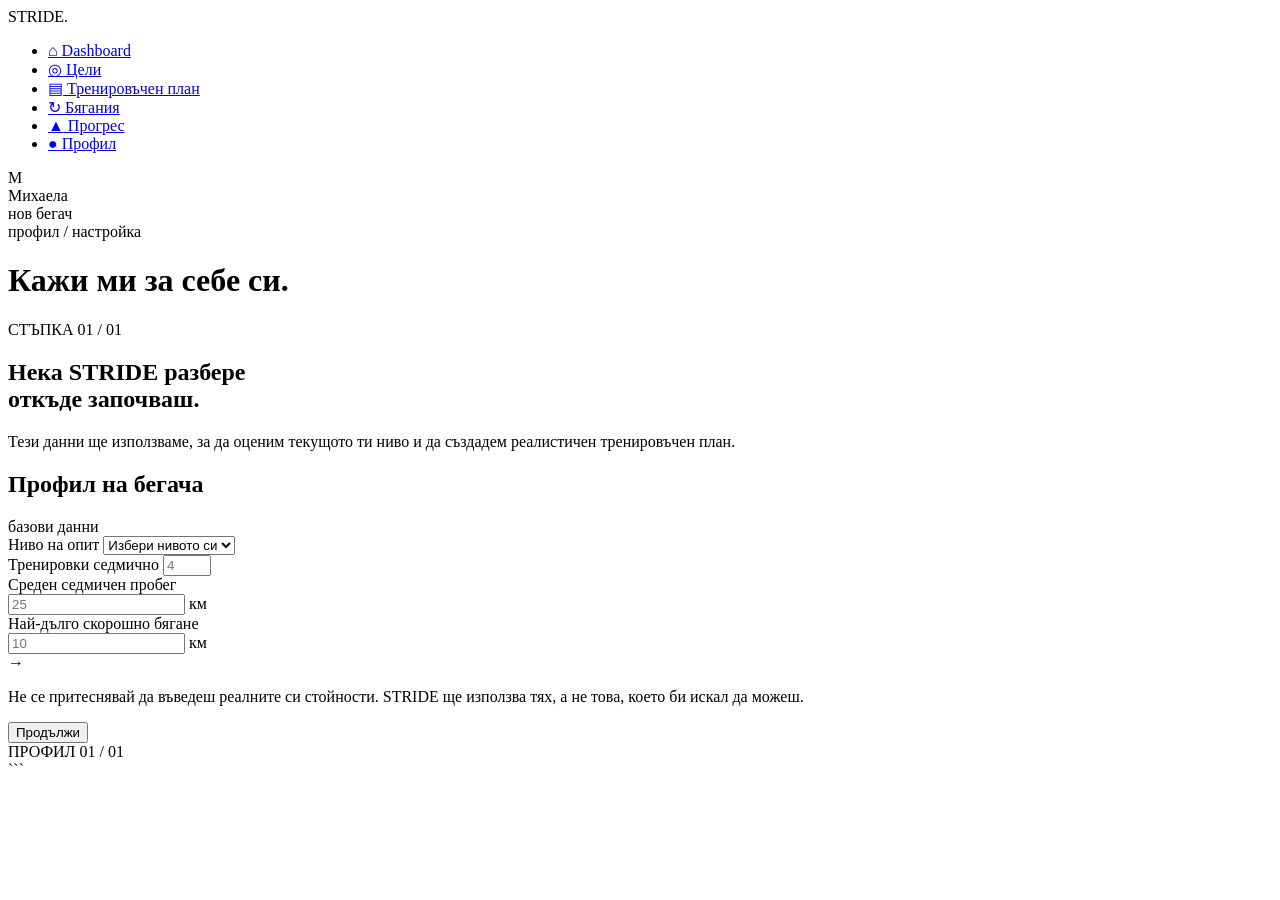
==== src/main/resources/templates/profile-setup.html @ 9b278358 "Adding some logic for Runner profile creation" ====
<!DOCTYPE html>
<html lang="bg"
      xmlns:th="http://www.thymeleaf.org">

<head>

  <meta charset="UTF-8">
  <meta name="viewport" content="width=device-width, initial-scale=1.0">

  <title>STRIDE — Профил</title>

  <link rel="preconnect" href="https://fonts.googleapis.com">
  <link rel="preconnect" href="https://fonts.gstatic.com" crossorigin>

  <link
          href="https://fonts.googleapis.com/css2?family=Anton&family=Inter:wght@400;500;600;700&family=JetBrains+Mono:wght@400;500;600;700&display=swap"
          rel="stylesheet">

  <link rel="stylesheet" th:href="@{/css/styles.css}">

</head>

<body>

<div class="app-shell">

  <!-- SIDEBAR -->

  <aside class="sidebar">

    <div class="sidebar-brand">
      STRIDE<span>.</span>
    </div>

    <nav class="sidebar-nav">

      <ul>

        <li>
          <a href="#">
            <span class="icon">⌂</span>
            Dashboard
          </a>
        </li>

        <li>
          <a href="#">
            <span class="icon">◎</span>
            Цели
          </a>
        </li>

        <li>
          <a href="#">
            <span class="icon">▤</span>
            Тренировъчен план
          </a>
        </li>

        <li>
          <a href="#">
            <span class="icon">↻</span>
            Бягания
          </a>
        </li>

        <li>
          <a href="#">
            <span class="icon">▲</span>
            Прогрес
          </a>
        </li>

        <li>
          <a href="#" class="active">
            <span class="icon">●</span>
            Профил
          </a>
        </li>

      </ul>

    </nav>

    <div class="sidebar-foot">

      <div class="sidebar-user">

        <div class="avatar">М</div>

        <div>
          <div class="name">Михаела</div>
          <div class="role">нов бегач</div>
        </div>

      </div>

    </div>

  </aside>


  <!-- MAIN -->

  <main class="main">

    <div class="topbar">

      <div>

        <div class="crumb">
          профил / настройка
        </div>

        <h1>
          Кажи ми за себе си.
        </h1>

      </div>

    </div>


    <div class="content profile-setup-content">

      <!-- INTRO -->

      <div class="setup-intro">

        <div class="setup-kicker">
          СТЪПКА 01 / 01
        </div>

        <h2>
          Нека STRIDE разбере<br>
          откъде започваш.
        </h2>

        <p>
          Тези данни ще използваме, за да оценим
          текущото ти ниво и да създадем реалистичен
          тренировъчен план.
        </p>

      </div>


      <!-- FORM CARD -->

      <div class="card">

        <div class="card-head">

          <h2>
            Профил на бегача
          </h2>

          <span class="meta">
                        базови данни
                    </span>

        </div>


        <div class="card-pad">


          <!-- GLOBAL ERROR -->

          <div
                  th:if="${#fields.hasGlobalErrors()}"
                  class="form-error">

            <div
                    th:each="error : ${#fields.globalErrors()}"
                    th:text="${error.defaultMessage}">
            </div>

          </div>


          <form
                  th:action="@{/profile/setup}"
                  th:object="${runnerProfileDto}"
                  method="post">


            <div class="form-grid">


              <!-- EXPERIENCE -->

              <div class="field full">

                <label for="experienceLevel">
                  Ниво на опит
                </label>

                <select
                        id="experienceLevel"
                        th:field="*{experienceLevel}">

                  <option value="">
                    Избери нивото си
                  </option>

                  <option
                          th:each="level : ${experienceLevels}"
                          th:value="${level}"
                          th:text="${level}">
                  </option>

                </select>

                <div
                        th:if="${#fields.hasErrors('experienceLevel')}"
                        th:errors="*{experienceLevel}"
                        class="field-error">
                </div>

              </div>


              <!-- RUNS PER WEEK -->

              <div class="field">

                <label for="runsPerWeek">
                  Тренировки седмично
                </label>

                <input
                        type="number"
                        id="runsPerWeek"
                        th:field="*{runsPerWeek}"
                        min="0"
                        max="14"
                        placeholder="4">

                <div
                        th:if="${#fields.hasErrors('runsPerWeek')}"
                        th:errors="*{runsPerWeek}"
                        class="field-error">
                </div>

              </div>


              <!-- WEEKLY DISTANCE -->

              <div class="field">

                <label for="averageWeeklyDistance">
                  Среден седмичен пробег
                </label>

                <div class="input-suffix">

                  <input
                          type="number"
                          id="averageWeeklyDistance"
                          th:field="*{averageWeeklyDistance}"
                          min="0"
                          step="0.1"
                          placeholder="25">

                  <span>
                                        км
                                    </span>

                </div>

                <div
                        th:if="${#fields.hasErrors('averageWeeklyDistance')}"
                        th:errors="*{averageWeeklyDistance}"
                        class="field-error">
                </div>

              </div>


              <!-- LONGEST RUN -->

              <div class="field full">

                <label for="longestRecentRun">
                  Най-дълго скорошно бягане
                </label>

                <div class="input-suffix">

                  <input
                          type="number"
                          id="longestRecentRun"
                          th:field="*{longestRecentRun}"
                          min="0"
                          step="0.1"
                          placeholder="10">

                  <span>
                                        км
                                    </span>

                </div>

                <div
                        th:if="${#fields.hasErrors('longestRecentRun')}"
                        th:errors="*{longestRecentRun}"
                        class="field-error">
                </div>

              </div>

            </div>


            <div class="divider"></div>


            <div class="setup-note">

                            <span class="setup-note-icon">
                                →
                            </span>

              <p>
                Не се притеснявай да въведеш реалните си
                стойности. STRIDE ще използва тях, а не
                това, което би искал да можеш.
              </p>

            </div>


            <!-- CSRF -->

            <input
                    type="hidden"
                    th:name="${_csrf.parameterName}"
                    th:value="${_csrf.token}">


            <button
                    type="submit"
                    class="btn-primary auth-submit">

              Продължи

            </button>

          </form>

        </div>

      </div>


      <!-- PROGRESS -->

      <div class="setup-progress">

        <div class="setup-progress-label">

                    <span>
                        ПРОФИЛ
                    </span>

          <span>
                        01 / 01
                    </span>

        </div>

        <div class="setup-progress-track">

          <div class="setup-progress-fill"></div>

        </div>

      </div>

    </div>

  </main>

</div>

</body>
</html>
```
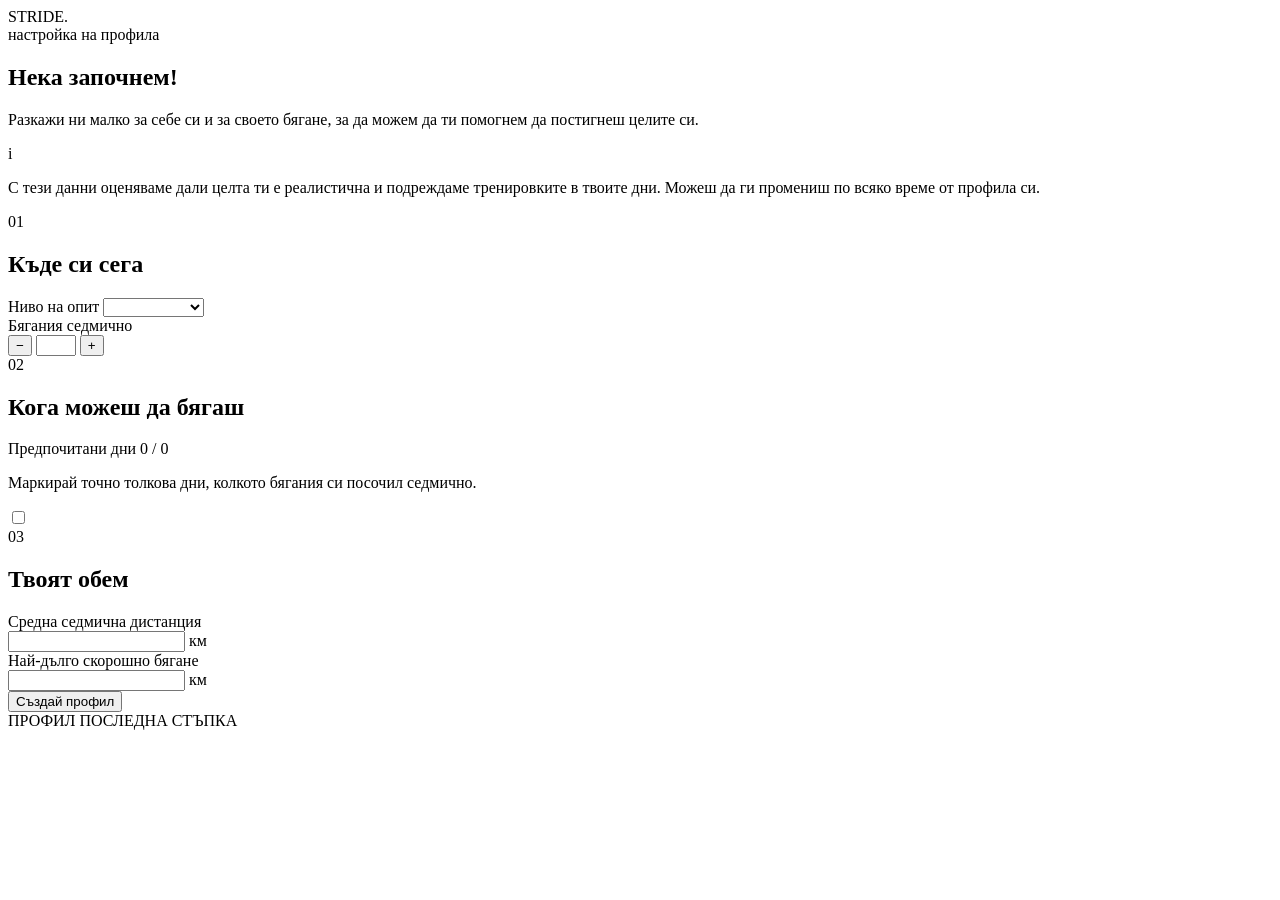
==== commit f10c623b: "Fixing RunnerProfile creation" ====
--- a/src/main/resources/templates/profile-setup.html
+++ b/src/main/resources/templates/profile-setup.html
@@ -1,390 +1,224 @@
 <!DOCTYPE html>
-<html lang="bg"
-      xmlns:th="http://www.thymeleaf.org">
-
+<html lang="bg" xmlns:th="http://www.thymeleaf.org">
 <head>
-
   <meta charset="UTF-8">
   <meta name="viewport" content="width=device-width, initial-scale=1.0">
-
-  <title>STRIDE — Профил</title>
+  <title>Настрой профила си | STRIDE</title>
 
   <link rel="preconnect" href="https://fonts.googleapis.com">
   <link rel="preconnect" href="https://fonts.gstatic.com" crossorigin>
-
-  <link
-          href="https://fonts.googleapis.com/css2?family=Anton&family=Inter:wght@400;500;600;700&family=JetBrains+Mono:wght@400;500;600;700&display=swap"
-          rel="stylesheet">
-
+  <link href="https://fonts.googleapis.com/css2?family=Anton&family=Inter:wght@400;500;600;700&family=JetBrains+Mono:wght@400;500;600;700&display=swap" rel="stylesheet">
   <link rel="stylesheet" th:href="@{/css/styles.css}">
-
 </head>
 
 <body>
-
-<div class="app-shell">
-
-  <!-- SIDEBAR -->
-
-  <aside class="sidebar">
-
-    <div class="sidebar-brand">
-      STRIDE<span>.</span>
+<div class="auth-page">
+  <div class="auth-container profile-setup-content">
+
+    <div class="auth-brand">STRIDE<span>.</span></div>
+
+    <div class="setup-intro">
+      <div class="setup-kicker">настройка на профила</div>
+      <h2>Нека започнем!</h2>
+      <p>
+        Разкажи ни малко за себе си и за своето бягане,
+        за да можем да ти помогнем да постигнеш целите си.
+      </p>
     </div>
 
-    <nav class="sidebar-nav">
-
-      <ul>
-
-        <li>
-          <a href="#">
-            <span class="icon">⌂</span>
-            Dashboard
-          </a>
-        </li>
-
-        <li>
-          <a href="#">
-            <span class="icon">◎</span>
-            Цели
-          </a>
-        </li>
-
-        <li>
-          <a href="#">
-            <span class="icon">▤</span>
-            Тренировъчен план
-          </a>
-        </li>
-
-        <li>
-          <a href="#">
-            <span class="icon">↻</span>
-            Бягания
-          </a>
-        </li>
-
-        <li>
-          <a href="#">
-            <span class="icon">▲</span>
-            Прогрес
-          </a>
-        </li>
-
-        <li>
-          <a href="#" class="active">
-            <span class="icon">●</span>
-            Профил
-          </a>
-        </li>
-
-      </ul>
-
-    </nav>
-
-    <div class="sidebar-foot">
-
-      <div class="sidebar-user">
-
-        <div class="avatar">М</div>
-
-        <div>
-          <div class="name">Михаела</div>
-          <div class="role">нов бегач</div>
-        </div>
-
+    <div class="setup-note">
+      <span class="setup-note-icon">i</span>
+      <p>
+        С тези данни оценяваме дали целта ти е реалистична и подреждаме
+        тренировките в твоите дни. Можеш да ги промениш по всяко време от профила си.
+      </p>
+    </div>
+
+    <form th:action="@{/profile/setup}"
+          th:object="${runnerProfileDto}"
+          method="post"
+          id="profileForm"
+          class="card card-pad">
+
+      <div th:if="${#fields.hasGlobalErrors()}" class="form-error">
+        <div th:each="error : ${#fields.globalErrors()}" th:text="${error}"></div>
       </div>
 
+      <!-- 01 · Къде си сега -->
+      <section class="form-section">
+        <div class="section-label">
+          <span class="section-num">01</span>
+          <h2>Къде си сега</h2>
+        </div>
+
+        <div class="form-row">
+          <div class="field">
+            <label for="experienceLevel">Ниво на опит</label>
+            <select id="experienceLevel" th:field="*{experienceLevel}" required>
+              <option value="" disabled
+                      th:selected="${runnerProfileDto.experienceLevel == null}">
+                Избери ниво
+              </option>
+              <option th:each="level : ${experienceLevels}"
+                      th:value="${level}"
+                      th:text="${level}"></option>
+            </select>
+            <div th:if="${#fields.hasErrors('experienceLevel')}"
+                 th:errors="*{experienceLevel}" class="field-error"></div>
+          </div>
+
+          <div class="field">
+            <label for="runsPerWeek">Бягания седмично</label>
+            <div class="stepper">
+              <button type="button" data-step="-1" aria-label="По-малко бягания">−</button>
+              <input type="number" id="runsPerWeek" th:field="*{runsPerWeek}"
+                     min="1" max="7" step="1" required>
+              <button type="button" data-step="1" aria-label="Повече бягания">+</button>
+            </div>
+            <div th:if="${#fields.hasErrors('runsPerWeek')}"
+                 th:errors="*{runsPerWeek}" class="field-error"></div>
+          </div>
+        </div>
+      </section>
+
+      <!-- 02 · Кога можеш да бягаш -->
+      <section class="form-section">
+        <div class="section-label">
+          <span class="section-num">02</span>
+          <h2>Кога можеш да бягаш</h2>
+        </div>
+
+        <div class="days-head">
+          <label>Предпочитани дни</label>
+          <span class="day-counter" id="dayCounter">0 / 0</span>
+        </div>
+        <p class="field-hint">
+          Маркирай точно толкова дни, колкото бягания си посочил седмично.
+        </p>
+
+        <div class="days-grid">
+          <label class="day-option" th:each="day : ${days}">
+            <input type="checkbox"
+                   th:field="*{preferredRunningDays}"
+                   th:value="${day}"
+                   class="running-day">
+            <span class="day-name" th:text="${
+                day.name() == 'MONDAY'    ? 'Пон' :
+                day.name() == 'TUESDAY'   ? 'Вто' :
+                day.name() == 'WEDNESDAY' ? 'Сря' :
+                day.name() == 'THURSDAY'  ? 'Чет' :
+                day.name() == 'FRIDAY'    ? 'Пет' :
+                day.name() == 'SATURDAY'  ? 'Съб' : 'Нед'}"></span>
+          </label>
+        </div>
+
+        <div id="daysValidation" class="field-error" aria-live="polite"></div>
+        <div th:if="${#fields.hasErrors('preferredRunningDays')}"
+             th:errors="*{preferredRunningDays}" class="field-error"></div>
+      </section>
+
+      <!-- 03 · Твоят обем -->
+      <section class="form-section">
+        <div class="section-label">
+          <span class="section-num">03</span>
+          <h2>Твоят обем</h2>
+        </div>
+
+        <div class="form-row">
+          <div class="field">
+            <label for="averageWeeklyDistance">Средна седмична дистанция</label>
+            <div class="input-suffix">
+              <input type="number" id="averageWeeklyDistance"
+                     th:field="*{averageWeeklyDistance}"
+                     min="0" step="0.1" required>
+              <span>км</span>
+            </div>
+            <div th:if="${#fields.hasErrors('averageWeeklyDistance')}"
+                 th:errors="*{averageWeeklyDistance}" class="field-error"></div>
+          </div>
+
+          <div class="field">
+            <label for="longestRecentRun">Най-дълго скорошно бягане</label>
+            <div class="input-suffix">
+              <input type="number" id="longestRecentRun"
+                     th:field="*{longestRecentRun}"
+                     min="0" step="0.1">
+              <span>км</span>
+            </div>
+            <div th:if="${#fields.hasErrors('longestRecentRun')}"
+                 th:errors="*{longestRecentRun}" class="field-error"></div>
+          </div>
+        </div>
+      </section>
+
+      <button type="submit" id="submitButton" class="btn-primary auth-submit">
+        Създай профил
+      </button>
+    </form>
+
+    <div class="setup-progress">
+      <div class="setup-progress-label">
+        <span>ПРОФИЛ</span>
+        <span>ПОСЛЕДНА СТЪПКА</span>
+      </div>
+      <div class="setup-progress-track">
+        <div class="setup-progress-fill"></div>
+      </div>
     </div>
 
-  </aside>
-
-
-  <!-- MAIN -->
-
-  <main class="main">
-
-    <div class="topbar">
-
-      <div>
-
-        <div class="crumb">
-          профил / настройка
-        </div>
-
-        <h1>
-          Кажи ми за себе си.
-        </h1>
-
-      </div>
-
-    </div>
-
-
-    <div class="content profile-setup-content">
-
-      <!-- INTRO -->
-
-      <div class="setup-intro">
-
-        <div class="setup-kicker">
-          СТЪПКА 01 / 01
-        </div>
-
-        <h2>
-          Нека STRIDE разбере<br>
-          откъде започваш.
-        </h2>
-
-        <p>
-          Тези данни ще използваме, за да оценим
-          текущото ти ниво и да създадем реалистичен
-          тренировъчен план.
-        </p>
-
-      </div>
-
-
-      <!-- FORM CARD -->
-
-      <div class="card">
-
-        <div class="card-head">
-
-          <h2>
-            Профил на бегача
-          </h2>
-
-          <span class="meta">
-                        базови данни
-                    </span>
-
-        </div>
-
-
-        <div class="card-pad">
-
-
-          <!-- GLOBAL ERROR -->
-
-          <div
-                  th:if="${#fields.hasGlobalErrors()}"
-                  class="form-error">
-
-            <div
-                    th:each="error : ${#fields.globalErrors()}"
-                    th:text="${error.defaultMessage}">
-            </div>
-
-          </div>
-
-
-          <form
-                  th:action="@{/profile/setup}"
-                  th:object="${runnerProfileDto}"
-                  method="post">
-
-
-            <div class="form-grid">
-
-
-              <!-- EXPERIENCE -->
-
-              <div class="field full">
-
-                <label for="experienceLevel">
-                  Ниво на опит
-                </label>
-
-                <select
-                        id="experienceLevel"
-                        th:field="*{experienceLevel}">
-
-                  <option value="">
-                    Избери нивото си
-                  </option>
-
-                  <option
-                          th:each="level : ${experienceLevels}"
-                          th:value="${level}"
-                          th:text="${level}">
-                  </option>
-
-                </select>
-
-                <div
-                        th:if="${#fields.hasErrors('experienceLevel')}"
-                        th:errors="*{experienceLevel}"
-                        class="field-error">
-                </div>
-
-              </div>
-
-
-              <!-- RUNS PER WEEK -->
-
-              <div class="field">
-
-                <label for="runsPerWeek">
-                  Тренировки седмично
-                </label>
-
-                <input
-                        type="number"
-                        id="runsPerWeek"
-                        th:field="*{runsPerWeek}"
-                        min="0"
-                        max="14"
-                        placeholder="4">
-
-                <div
-                        th:if="${#fields.hasErrors('runsPerWeek')}"
-                        th:errors="*{runsPerWeek}"
-                        class="field-error">
-                </div>
-
-              </div>
-
-
-              <!-- WEEKLY DISTANCE -->
-
-              <div class="field">
-
-                <label for="averageWeeklyDistance">
-                  Среден седмичен пробег
-                </label>
-
-                <div class="input-suffix">
-
-                  <input
-                          type="number"
-                          id="averageWeeklyDistance"
-                          th:field="*{averageWeeklyDistance}"
-                          min="0"
-                          step="0.1"
-                          placeholder="25">
-
-                  <span>
-                                        км
-                                    </span>
-
-                </div>
-
-                <div
-                        th:if="${#fields.hasErrors('averageWeeklyDistance')}"
-                        th:errors="*{averageWeeklyDistance}"
-                        class="field-error">
-                </div>
-
-              </div>
-
-
-              <!-- LONGEST RUN -->
-
-              <div class="field full">
-
-                <label for="longestRecentRun">
-                  Най-дълго скорошно бягане
-                </label>
-
-                <div class="input-suffix">
-
-                  <input
-                          type="number"
-                          id="longestRecentRun"
-                          th:field="*{longestRecentRun}"
-                          min="0"
-                          step="0.1"
-                          placeholder="10">
-
-                  <span>
-                                        км
-                                    </span>
-
-                </div>
-
-                <div
-                        th:if="${#fields.hasErrors('longestRecentRun')}"
-                        th:errors="*{longestRecentRun}"
-                        class="field-error">
-                </div>
-
-              </div>
-
-            </div>
-
-
-            <div class="divider"></div>
-
-
-            <div class="setup-note">
-
-                            <span class="setup-note-icon">
-                                →
-                            </span>
-
-              <p>
-                Не се притеснявай да въведеш реалните си
-                стойности. STRIDE ще използва тях, а не
-                това, което би искал да можеш.
-              </p>
-
-            </div>
-
-
-            <!-- CSRF -->
-
-            <input
-                    type="hidden"
-                    th:name="${_csrf.parameterName}"
-                    th:value="${_csrf.token}">
-
-
-            <button
-                    type="submit"
-                    class="btn-primary auth-submit">
-
-              Продължи
-
-            </button>
-
-          </form>
-
-        </div>
-
-      </div>
-
-
-      <!-- PROGRESS -->
-
-      <div class="setup-progress">
-
-        <div class="setup-progress-label">
-
-                    <span>
-                        ПРОФИЛ
-                    </span>
-
-          <span>
-                        01 / 01
-                    </span>
-
-        </div>
-
-        <div class="setup-progress-track">
-
-          <div class="setup-progress-fill"></div>
-
-        </div>
-
-      </div>
-
-    </div>
-
-  </main>
-
+  </div>
 </div>
 
+<script>
+  const form           = document.getElementById('profileForm');
+  const runsPerWeek    = document.getElementById('runsPerWeek');
+  const dayCheckboxes  = document.querySelectorAll('.running-day');
+  const daysValidation = document.getElementById('daysValidation');
+  const dayCounter     = document.getElementById('dayCounter');
+
+  // showMessage=false при зареждане: проверяваме тихо, без да плашим с грешка
+  function validateRunningDays(showMessage = true) {
+    const selectedDays = document.querySelectorAll('.running-day:checked').length;
+    const expectedDays = Number(runsPerWeek.value);
+
+    let message = '';
+    if (runsPerWeek.value === '' || expectedDays < 1 || expectedDays > 7) {
+      message = 'Въведи брой бягания между 1 и 7.';
+    } else if (selectedDays === 0) {
+      message = 'Избери поне един ден за бягане.';
+    } else if (selectedDays !== expectedDays) {
+      message = `Избрани дни: ${selectedDays}. Бягания седмично: ${expectedDays}. Броят трябва да съвпада.`;
+    }
+
+    daysValidation.textContent = showMessage ? message : '';
+    runsPerWeek.setCustomValidity(message);
+
+    dayCounter.textContent = `${selectedDays} / ${expectedDays || 0}`;
+    dayCounter.classList.toggle('ok', message === '');
+
+    return message === '';
+  }
+
+  // − / + бутоните на stepper-а
+  document.querySelectorAll('[data-step]').forEach(btn => {
+    btn.addEventListener('click', () => {
+      const current = Number(runsPerWeek.value) || 0;
+      const next = Math.min(7, Math.max(1, current + Number(btn.dataset.step)));
+      runsPerWeek.value = next;
+      validateRunningDays();
+    });
+  });
+
+  dayCheckboxes.forEach(cb => cb.addEventListener('change', () => validateRunningDays()));
+  runsPerWeek.addEventListener('input', () => validateRunningDays());
+
+  form.addEventListener('submit', event => {
+    if (!validateRunningDays()) {
+      event.preventDefault();
+    }
+  });
+
+  validateRunningDays(false);
+</script>
 </body>
-</html>
-```
+</html>
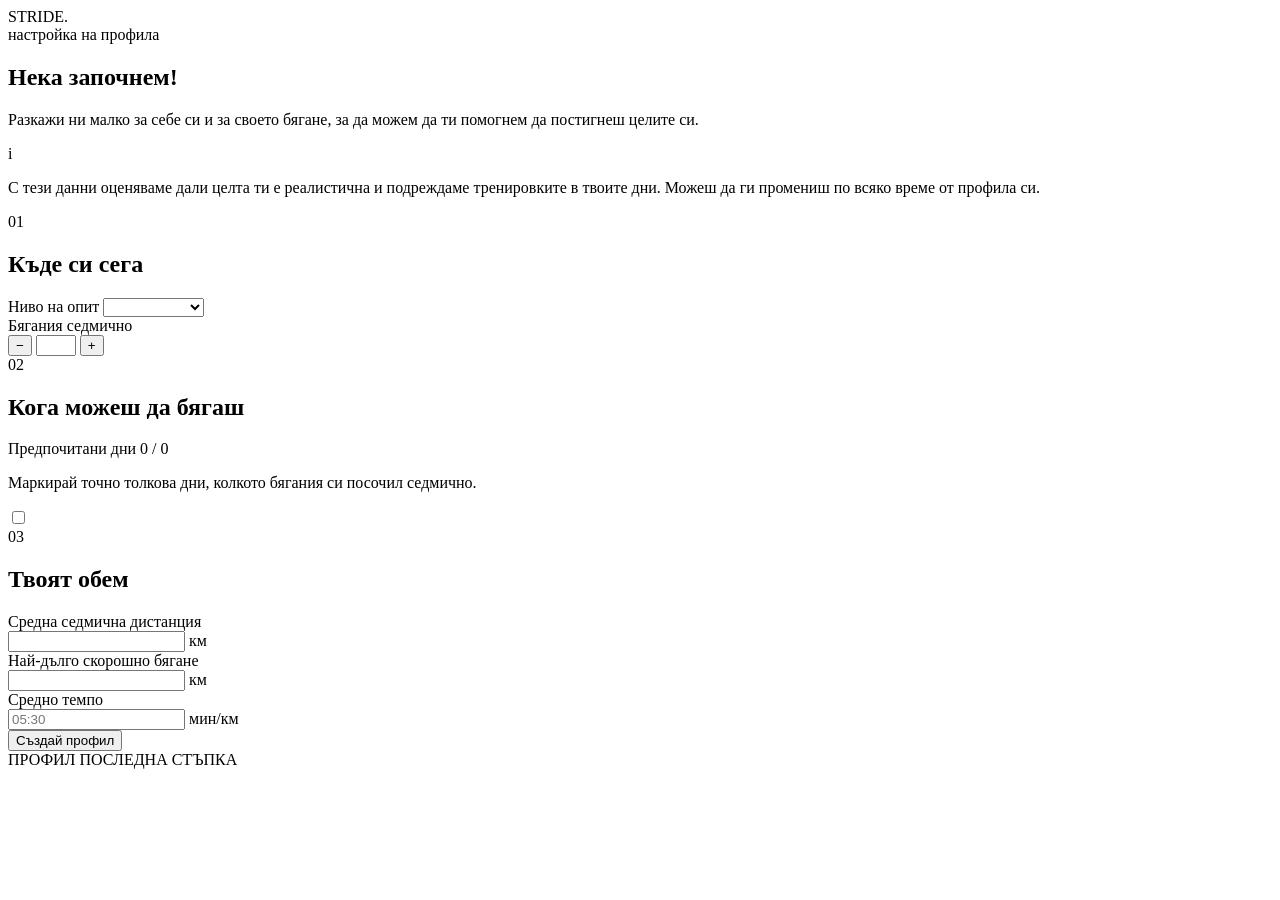
==== commit ceae135b: "Adding average pace to runner profile" ====
--- a/src/main/resources/templates/profile-setup.html
+++ b/src/main/resources/templates/profile-setup.html
@@ -148,6 +148,22 @@
             <div th:if="${#fields.hasErrors('longestRecentRun')}"
                  th:errors="*{longestRecentRun}" class="field-error"></div>
           </div>
+
+          <div class="field">
+            <label for="averagePace">Средно темпо</label>
+            <div class="input-suffix">
+              <input type="text"
+                     id="averagePace"
+                     th:field="*{averagePace}"
+                     placeholder="05:30"
+                     maxlength="5"
+                     required>
+              <span>мин/км</span>
+            </div>
+            <div th:if="${#fields.hasErrors('averagePace')}"
+                 th:errors="*{averagePace}" class="field-error"></div>
+          </div>
+
         </div>
       </section>
 
@@ -219,6 +235,22 @@
   });
 
   validateRunningDays(false);
+
+  const paceInput = document.getElementById('averagePace');
+
+  if (paceInput) {
+    paceInput.addEventListener('input', (e) => {
+      let value = e.target.value.replace(/\D/g, ''); // Премахва всичко освен цифри
+      if (value.length > 4) value = value.slice(0, 4);
+
+      if (value.length >= 3) {
+        // Поставя двоеточие след 2-рата цифра
+        e.target.value = value.slice(0, value.length - 2) + ':' + value.slice(value.length - 2);
+      } else {
+        e.target.value = value;
+      }
+    });
+  }
 </script>
 </body>
 </html>
